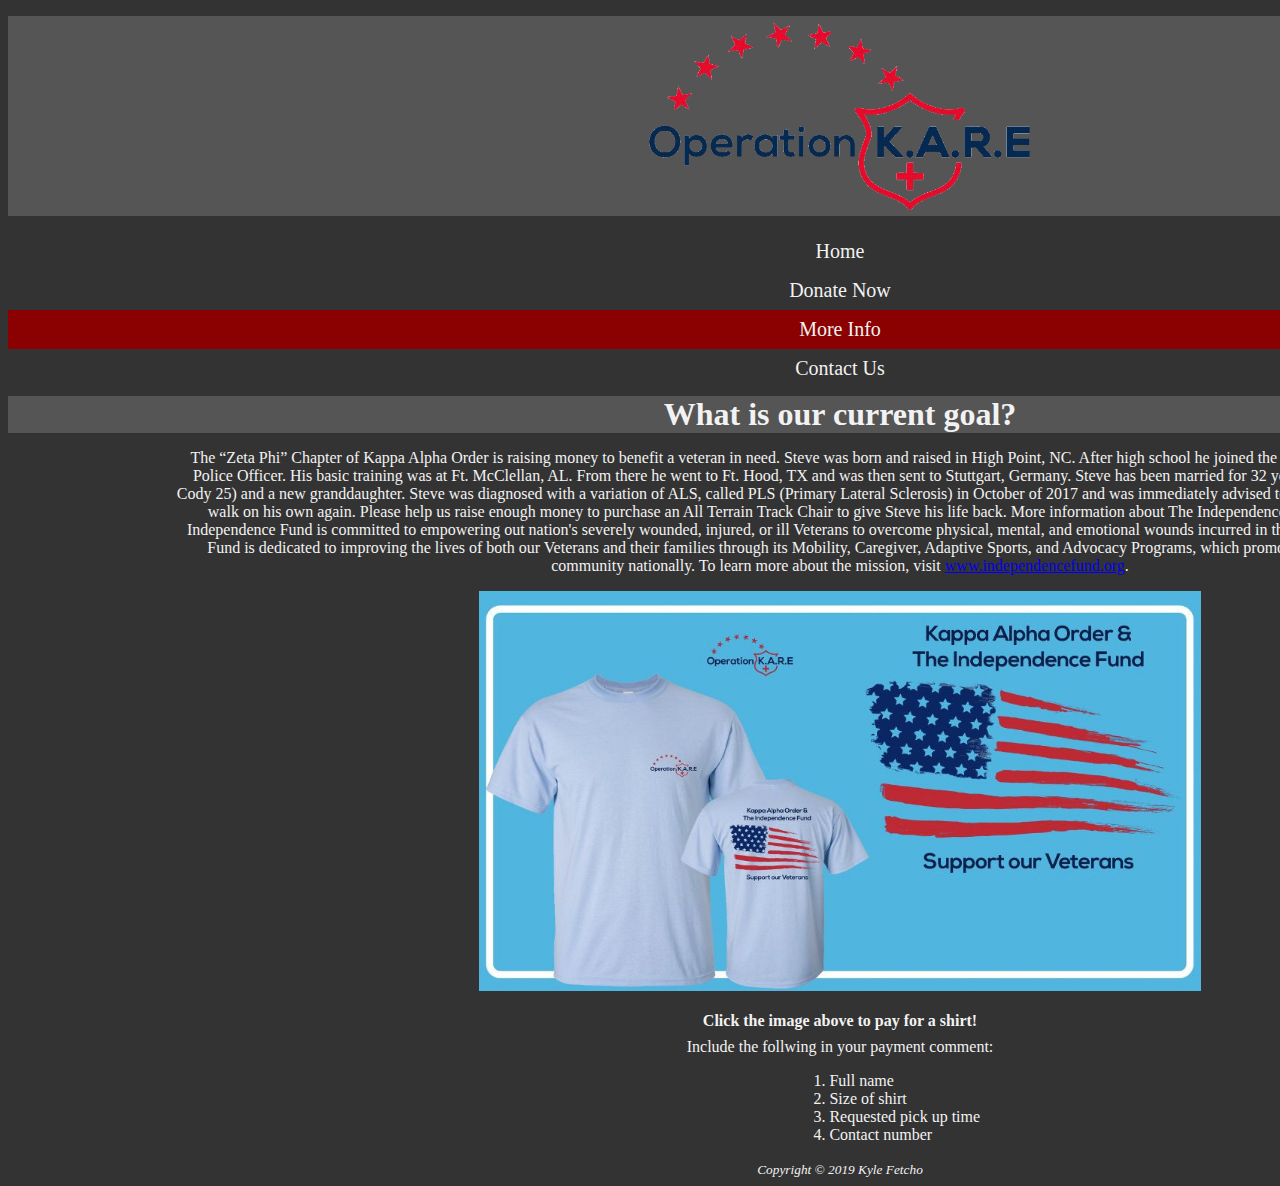
==== info.html @ 350f292f "First Commit" ====
<!DOCTYPE html>
<!-- Name: Kyle Fetcho
     Date: 9/26/2019
     Class: CSC 1210 01
     Description: Project One Webpage on Operation KARE 
--!>

<html>
  <head>
    <title>Operation KARE</title>
      <link rel="shortcut icon" href="Images/Thumbnail.ico" />
   <link href="Resources/fetcho.css" rel="stylesheet" type="text/css">  

   <meta></meta>

    <style>
    </style>
  </head>
  <body>

    <section id="Logo">
      <figure>
        <img src="Images/OpKARE.gif" alt="The Operation KARE Logo"  class="center" height="200">
      </figure>
    </section>

	<!--Intuitive navbar--!>
     <div class="topnav" id="myTopnav">
       <ul>
        <li><a href="index.html">Home</a></li>
        <li><a href="https://www.gofundme.com/f/u4wbd5-operation-kare-high-point-university">Donate Now</a></li>
        <li><a href="info.html" class="active">More Info</a></li>
        <li><a href="contact.html">Contact Us</a></li>
      </ul>
     </div>
    



	<h1>What is our current goal?</h1>
      <p style="margin-left:10%;margin-right:10%;">The “Zeta Phi” Chapter of Kappa Alpha Order is raising money to benefit a veteran in need.

Steve was born and raised in High Point, NC. After high school he joined the US Army and became a Military Police Officer. His basic training was at Ft. McClellan, AL. From there he went to Ft. Hood, TX and was then sent to Stuttgart, Germany. Steve has been married for 32 years, has 2 children (Jennifer 30, Cody 25) and a new granddaughter. 

Steve was diagnosed with a variation of ALS, called PLS (Primary Lateral Sclerosis) in October of 2017 and was immediately advised to retire. Steve will never be able to walk on his own again. Please help us raise enough money to purchase an All Terrain Track Chair to give Steve his life back. 

More information about The Independence Fund: Founded in 2007, The Independence Fund is committed to empowering out nation's severely wounded, injured, or ill Veterans to overcome physical, mental, and emotional wounds incurred in the line of duty. The Independence Fund is dedicated to improving the lives of both our Veterans and their families through its Mobility, Caregiver, Adaptive Sports, and Advocacy Programs, which promote real change for the Veteran community nationally. To learn more about the mission, visit <a href="http://www.independencefund.org">www.independencefund.org</a>.</p>
	<!--Image used as link to outside website--!>
   <a href="https://www.venmo.com/KyleFetcho"><img src="Images/KAREShirt.jpg" alt="The New OpKARE Shirts"  class="center" height="400"></a>


   <h4 style="text-align: center; color: #f2f2f2; margin-bottom: 0px;">Click the image above to pay for a shirt!</h4>
   <p style="margin-top: 8px;">Include the follwing in your payment comment:</p>
	<!--List style 2--!>
   <ol style="margin-left:46%; margin-right:auto; text-align:left; list-style-position: inside; color: #f2f2f2;">
	<li>Full name</li>
	<li>Size of shirt</li>
	<li>Requested pick up time</li>
	<li>Contact number</li>
   </ol>

    <footer>
      <small><i>Copyright &copy; 2019 Kyle Fetcho</i></small>
    </footer>

  </body>
</html>
---- Resources/fetcho.css ----
html {
        background-color: #333;
	min-width: 1680px;
      }

      p {
        color: #f2f2f2;
        margin-left: 16px;
        margin-right: 16px;
        text-align: center;
        }

      h1 {
        color: #f2f2f2;
        text-align: center;
        background-color: #555;
        margin-top: 8px;
        margin-bottom: 8px;
      }

      .video div {
        padding: 2%;
      }


 
      #Logo { 
        background-color: #555; 
        height: 100%; 
        position: center; 
        top: 0; 
        left: 0; 
        width: 100%;
        margin-top: 0px;
        margin-bottom: 0px; 
      } 

      .center {
        display: block;
        margin-left: auto;
        margin-right: auto;
        width:50;
      }
 
 
      ul {
        list-style-type: none;
        margin: 0;
        padding: 0;
        width: 100%;
        background-color: #333;
        font-size: 20px;
      }

      li a {
        display: block;
        color: #f2f2f2;
        padding: 8px 16px;
        text-decoration: none;
        text-align: center;
      }   

      li a.active {
        background-color: darkred;
        color: #f2f2f2;
      }

      li a:hover:not(.active) {
        background-color: #555;
        color: #f2f2f2;
      }

      address {
	color: #f2f2f2;
        text-align: center;
        background-color: #555;
        margin-top: 0px;
        margin-bottom: 8px;
        margin-left:40%;
	margin-right:40%;
      }

/*      a:link { 
	color: white;
      }

      a:hover {
        color: darkred;
      }

      a:visited {
        color: #f2f2f2;
      }
*/

      footer {
	float:none;
        text-align:center;
	background-color: #333;
        color:#f2f2f2;
	clear:both;
	display:block;
	margin-left:auto;
	margin-right:auto;
      }


	.sidenav {
	  height: 100%;
	  width: 200px;
	  position: fixed;
	  z-index: 1;
	  top: 0;
	  left: 0;
	  background-color: #111;
	  overflow-x: hidden;
	  padding-top: 20px;
		}
	.sidenav a {
	  padding: 6px 6px 6px 32px;
	  text-decoration: none;
	  font-size: 25px;
	  color: #818181;
	  display: block;
		}
	
	.sidenav a:hover {
	  color: #f1f1f1;
	}
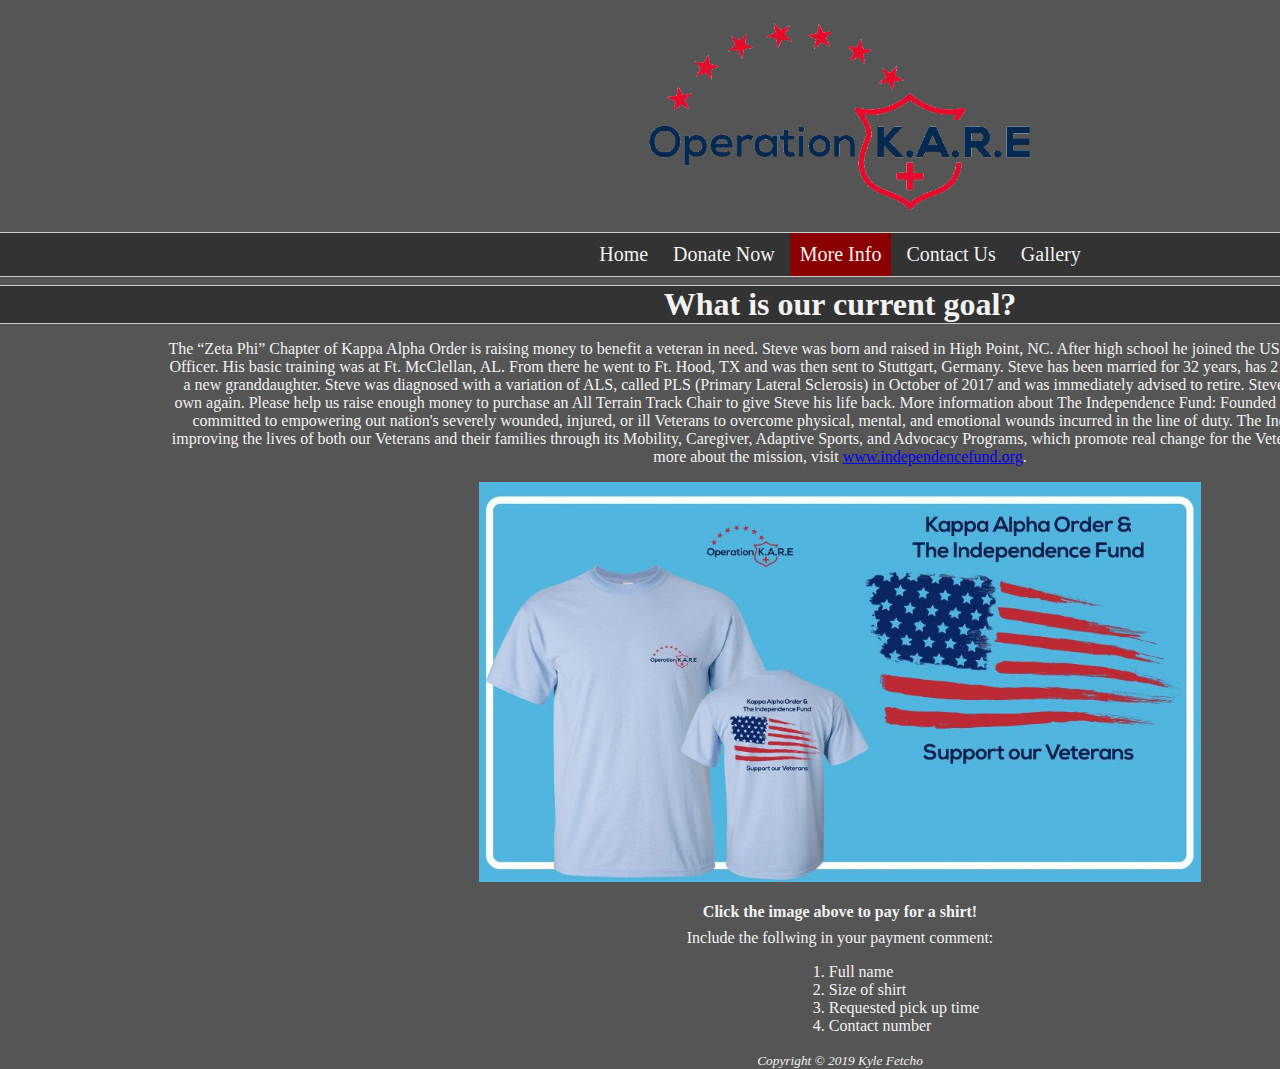
==== commit 8fd60e13: "Add files via upload" ====
--- a/info.html
+++ b/info.html
@@ -25,14 +25,13 @@
     </section>
 
 	<!--Intuitive navbar--!>
-     <div class="topnav" id="myTopnav">
-       <ul>
-        <li><a href="index.html">Home</a></li>
+        <ul class="nav">
+	<li><a href="index.html">Home</a></li>
         <li><a href="https://www.gofundme.com/f/u4wbd5-operation-kare-high-point-university">Donate Now</a></li>
         <li><a href="info.html" class="active">More Info</a></li>
         <li><a href="contact.html">Contact Us</a></li>
+        <li><a href="gallery.html">Gallery</a></li>
       </ul>
-     </div>
     
 
 
--- a/Resources/fetcho.css
+++ b/Resources/fetcho.css
@@ -1,9 +1,28 @@
 
 
       html {
-        background-color: #333;
+        background-color: #555;
 	min-width: 1680px;
+	margin: 0;
+	padding: 0;
+
       }
+
+head{
+	background-image: url("../Images/flag.jpg");
+}
+
+
+	body {
+		margin: 0;
+		padding: 0;
+	}
+	
+	form {
+		text-align: center;
+		color: #f2f2f2;
+		background-color: #333;
+	}
 
       p {
         color: #f2f2f2;
@@ -15,9 +34,11 @@
       h1 {
         color: #f2f2f2;
         text-align: center;
-        background-color: #555;
+        background-color: #333;
         margin-top: 8px;
         margin-bottom: 8px;
+	                border: 1px solid #ccc;
+                border-width: 1px 0;
       }
 
       .video div {
@@ -28,7 +49,10 @@
  
       #Logo { 
         background-color: #555; 
-        height: 100%; 
+        background-image: url('../Images/flag.jpg');
+	background-size: cover;
+	background-position: center center;
+	height: 100%; 
         position: center; 
         top: 0; 
         left: 0; 
@@ -45,22 +69,29 @@
       }
  
  
-      ul {
-        list-style-type: none;
-        margin: 0;
-        padding: 0;
-        width: 100%;
-        background-color: #333;
-        font-size: 20px;
-      }
+	.nav{
+		border: 1px solid #ccc;
+		border-width: 1px 0;
+		list-style: none;
+		margin: 0;
+		padding: 0;
+		text-align: center;
+		font-size: 20px;
+		background-color: #333;
+	}
 
-      li a {
-        display: block;
-        color: #f2f2f2;
-        padding: 8px 16px;
-        text-decoration: none;
-        text-align: center;
-      }   
+	.nav li{
+		display: inline;
+	}
+	
+	.nav a{
+		display: inline-block;
+		padding: 10px;
+		color: #f2f2f2;
+		text-decoration: none;
+		font-size: 20px;
+	}
+
 
       li a.active {
         background-color: darkred;
@@ -82,23 +113,11 @@
 	margin-right:40%;
       }
 
-/*      a:link { 
-	color: white;
-      }
-
-      a:hover {
-        color: darkred;
-      }
-
-      a:visited {
-        color: #f2f2f2;
-      }
-*/
 
       footer {
 	float:none;
         text-align:center;
-	background-color: #333;
+	background-color: #555;
         color:#f2f2f2;
 	clear:both;
 	display:block;
@@ -107,25 +126,3 @@
       }
 
 
-	.sidenav {
-	  height: 100%;
-	  width: 200px;
-	  position: fixed;
-	  z-index: 1;
-	  top: 0;
-	  left: 0;
-	  background-color: #111;
-	  overflow-x: hidden;
-	  padding-top: 20px;
-		}
-	.sidenav a {
-	  padding: 6px 6px 6px 32px;
-	  text-decoration: none;
-	  font-size: 25px;
-	  color: #818181;
-	  display: block;
-		}
-	
-	.sidenav a:hover {
-	  color: #f1f1f1;
-	}
